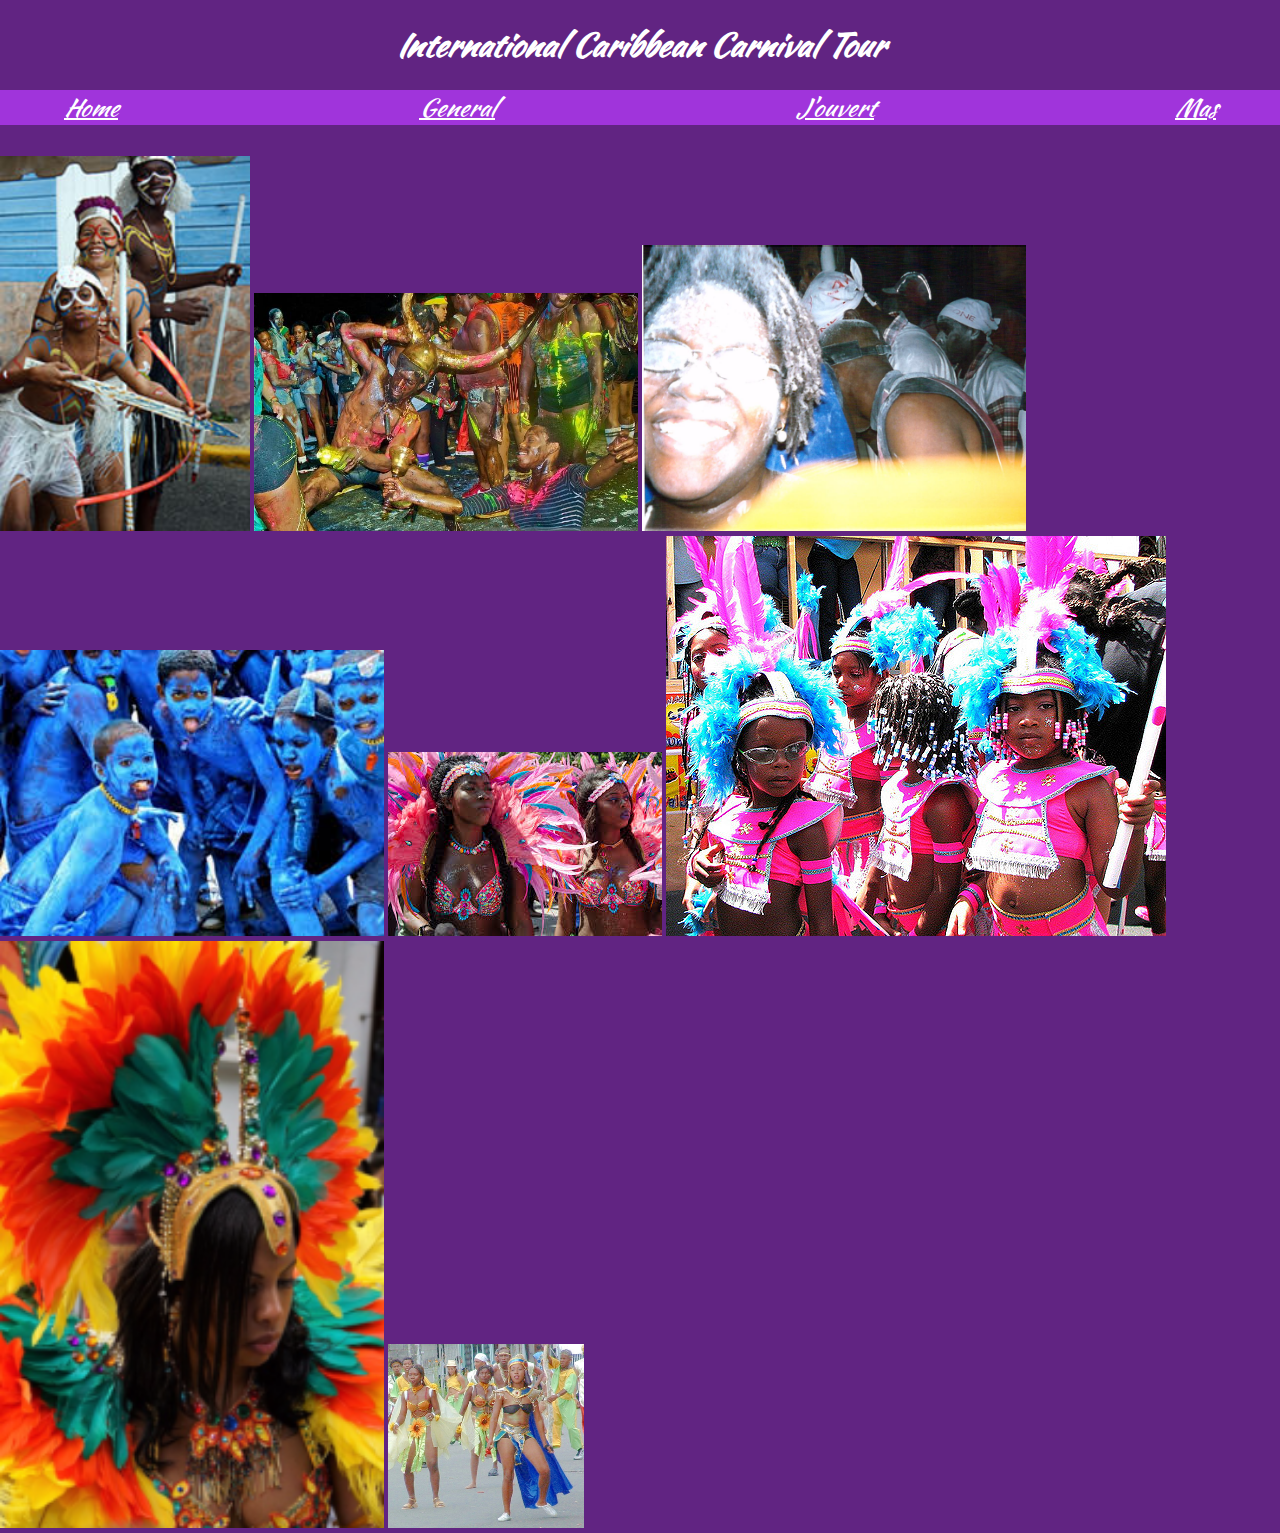
==== gallery.html @ dab15aab "Add files via upload" ====
<!DOCTYPE html>
<html>
<head> 
    <link href="https://fonts.googleapis.com/css?family=Kaushan+Script" rel="stylesheet">
    <link href="https://fonts.googleapis.com/css?family=Fresca" rel="stylesheet">                   
    <meta name="viewport" content="width=device-width, initial-scale=1.0">
    <title> Caribbean Carnival</title>
    <link rel="stylesheet" href="css/try.css">
</head>

<body>
    <header><!--<img id="title" src="img/costume.jpg">--><h1>International Caribbean Carnival Tour</h1>
        <nav> <div id="navbar"><!--back to top selections will bring back to bar-->
                <a href="index.html">Home</a>
                <a href="general.1.html">General</a>
                <a href="jouvert.html">J'ouvert</a>
                <a href="mas.html">Mas</a>
            </div></nav></header>

<div id="leftside">   
<a href="img/DR-children_p.jpg" target="_blank"><img class="bpics" src="img/DR-children_p.jpg" alt="children in DR"></a>
<a href="img/jouvert_ls.jpg" target="_blank"><img src="img/jouvert_ls.jpg" alt="group jouvert" height="70%" width="30%" class="bpics"></a>
<a href="img/jouvert-powder_ls.png"  target="_blank"><img src="img/jouvert-powder_ls.png" alt="powder" height="70%" width="30%"class="bpics"></a></div>
<div id="rightside">
<a href="img/jouvert-blue.jpg" target="_blank"><img src="img/jouvert-blue.jpg" alt="blue" height="70%" width="30%" class="bpics"></a>
<a href="img/prettymas_ls.jpg" target="_blank"><img class="bpics" src="img/prettymas_ls.jpg" alt="masquerader" height="100%"></a> 
<a href="img/pink-children_ls.jpg" target="_blank"><img class="bpics" src="img/pink-children_ls.jpg" alt="kiddie carnival" height="100%"></a></div>
<div id="bottom">
<a href="img/NHC_p.jpg" target="_blank"><img class="bpics" src="img/NHC_p.jpg" alt="NHC reveller" height="100%" width="30%"></a>
<a href="img/masq_sq.jpg" target="_blank"><img class="bpics" src="img/masq_sq.jpg" alt="masqueraders on the road" height="100%"></a>
</div>
</body>
</html>
---- css/try.css ----
html, body{height:100%;
margin:0;}

body{font-family: 'Fresca', cursive;   
    background-color:#612482;
    background-image:url("img/Paparazzi.jpg");
    background-size:100% 100%;
	/*margin: 10px 70px 10px 70px;*/
	}

header{font-family: Kaushan Script, cursive;
       background-image:url("../img/jouvert.jpg"),url("../img/costume.jpg"); 
       background-repeat: no-repeat;
       background-position: left top,right top;
       background-size:contain; 
       height:15%;
       font-style: italic;
       text-align:center;
       color:white;
       width:100%;
       }
        
#navbar{width:90%;
    height:50%;
    margin:auto;
    display:flex;
    justify-content:space-between;
    /*text-align:center;*/
    background-color:#a034db;
    font-size:1.5em;
    z-index:-2;

}
nav
{
     background-color:#a034db;
}
nav a{color:white;}
     
nav a:hover{background-color:blue;}

.main{display:flex;
      justify-content:space-around;
      flex-wrap:wrap;
      border:dashed 1px black;
}
.container{display:flex;
      justify-content:space-between;
      flex-wrap:wrap;
      width:90%;
      height:80%;
      margin:auto;
      
      /*border:dashed 1px black;*/}

.leftside{/*float:left;*/
          width:0%;
          height:100%;
          left:2%;
}
  
.rightside{/*float:right;*/
          width:22%;
          height:100%;
         
}    
#pic1{display:flex;
    justify-content:space-between;
     }
#text{
      width:73%;
      height:100%;
      flex-wrap:wrap;
      /*margin:10px 35%;*/
      }
#text img{height:25%;
          width:50%;
}
#jouvert img{height:25%;
          width:50%;
}
#jpic{height:35%;
      display:flex;
      justify-content:space-between;
      border:yellow solid 2px;}

#mpic{height:35%;
      display:flex;
      justify-content:space-between;
      border:yellow solid 2px;}  

#mpic div{height:100%;
          width:auto;}
          
#jpic div{height:100%;
          width:auto;}
.pics {
    /*margin: 15px;
    border: 1px solid;    
    flex-wrap:wrap;*/
    display:flex;
    justify-content:space-between;
    width: 100%;
    height:28%;
   /* height: 50%;*/
    
}

.pics:hover{
    border: 1px solid #777;
}

.pics img {
   /*width: 100%*/
    height:100%;
}

.desc{
    font-family:kaushan script;
    padding: 2px;
    text-align:center;
    font-weight:bold;
    color:#FD03A3;
}
h2{font-family: kaushan script, cursive;}

p{font-family:fresca;
  font-size:18px;
  padding:0px;}

footer{
      height:20%;
      display:flex;
      justify-content:space-between;
      width:90%;
      margin:auto;
  }
.ftimg
  {
      height:100%;
  }
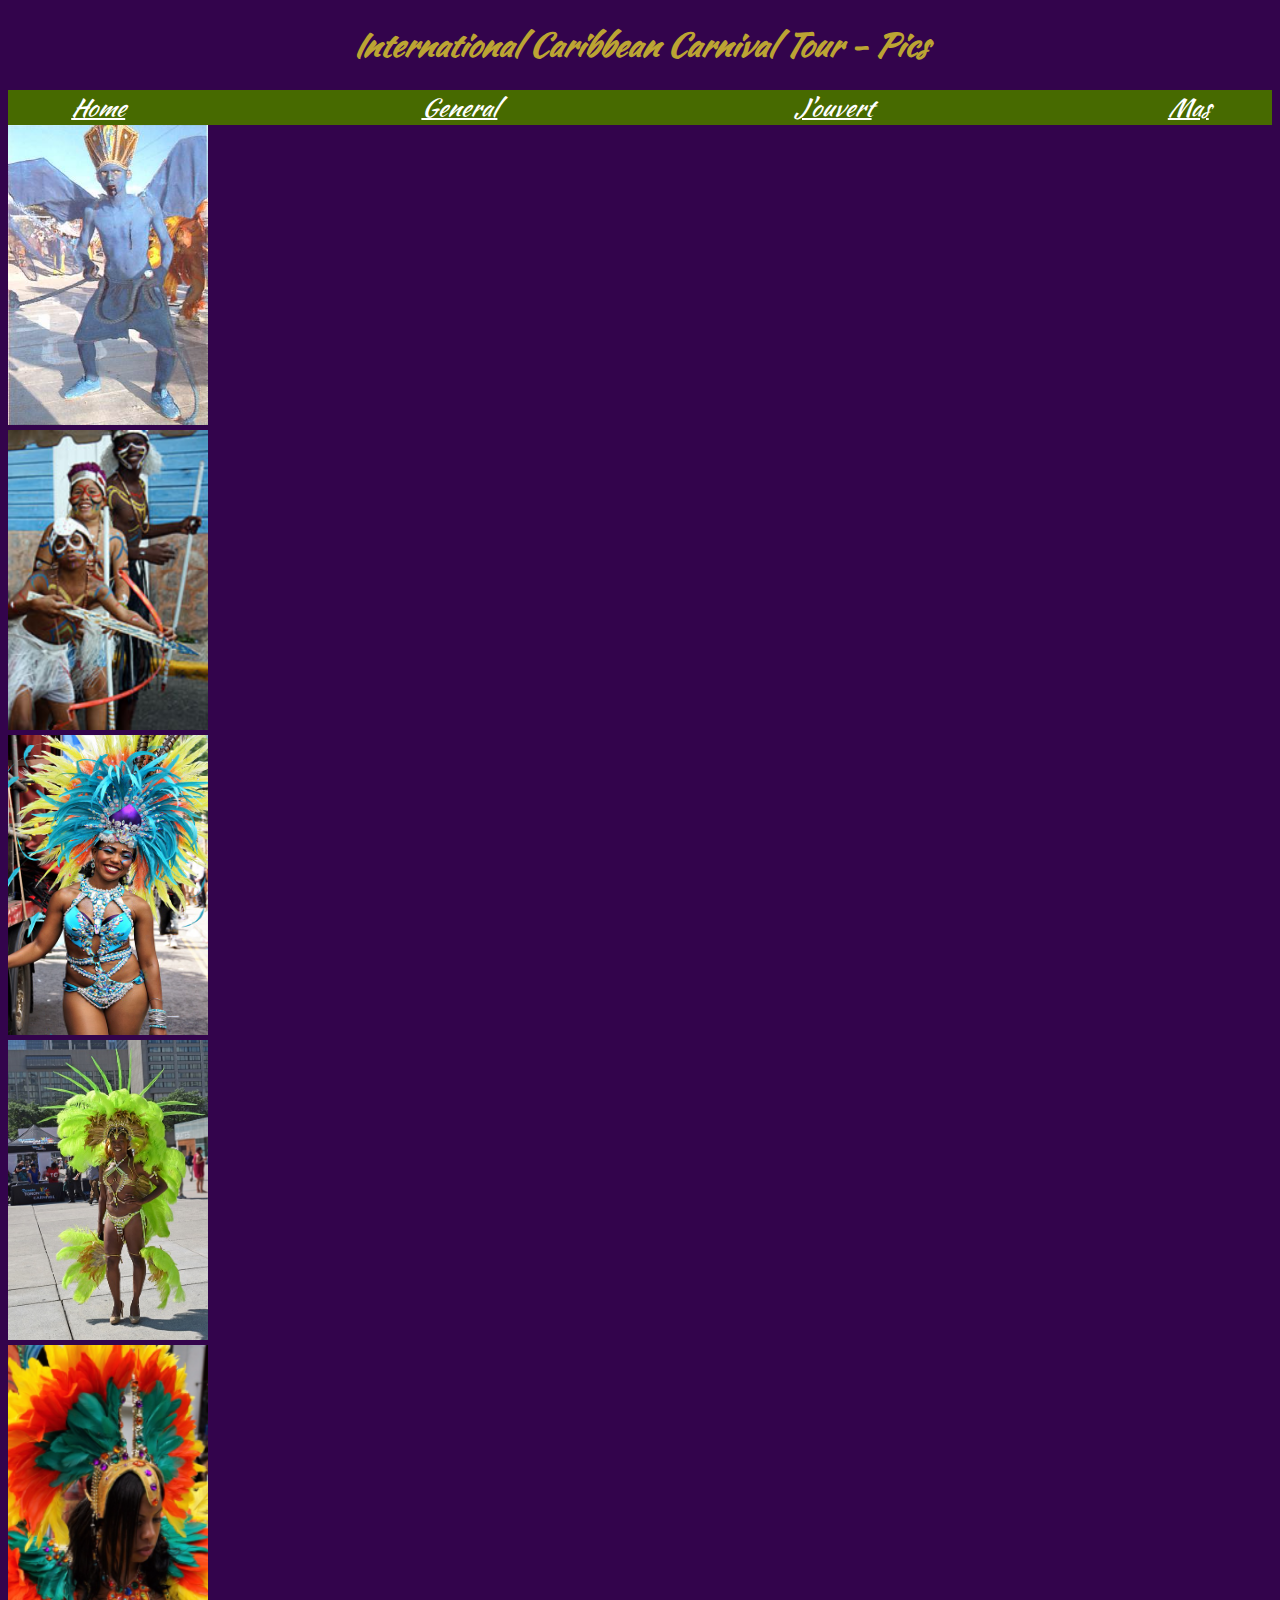
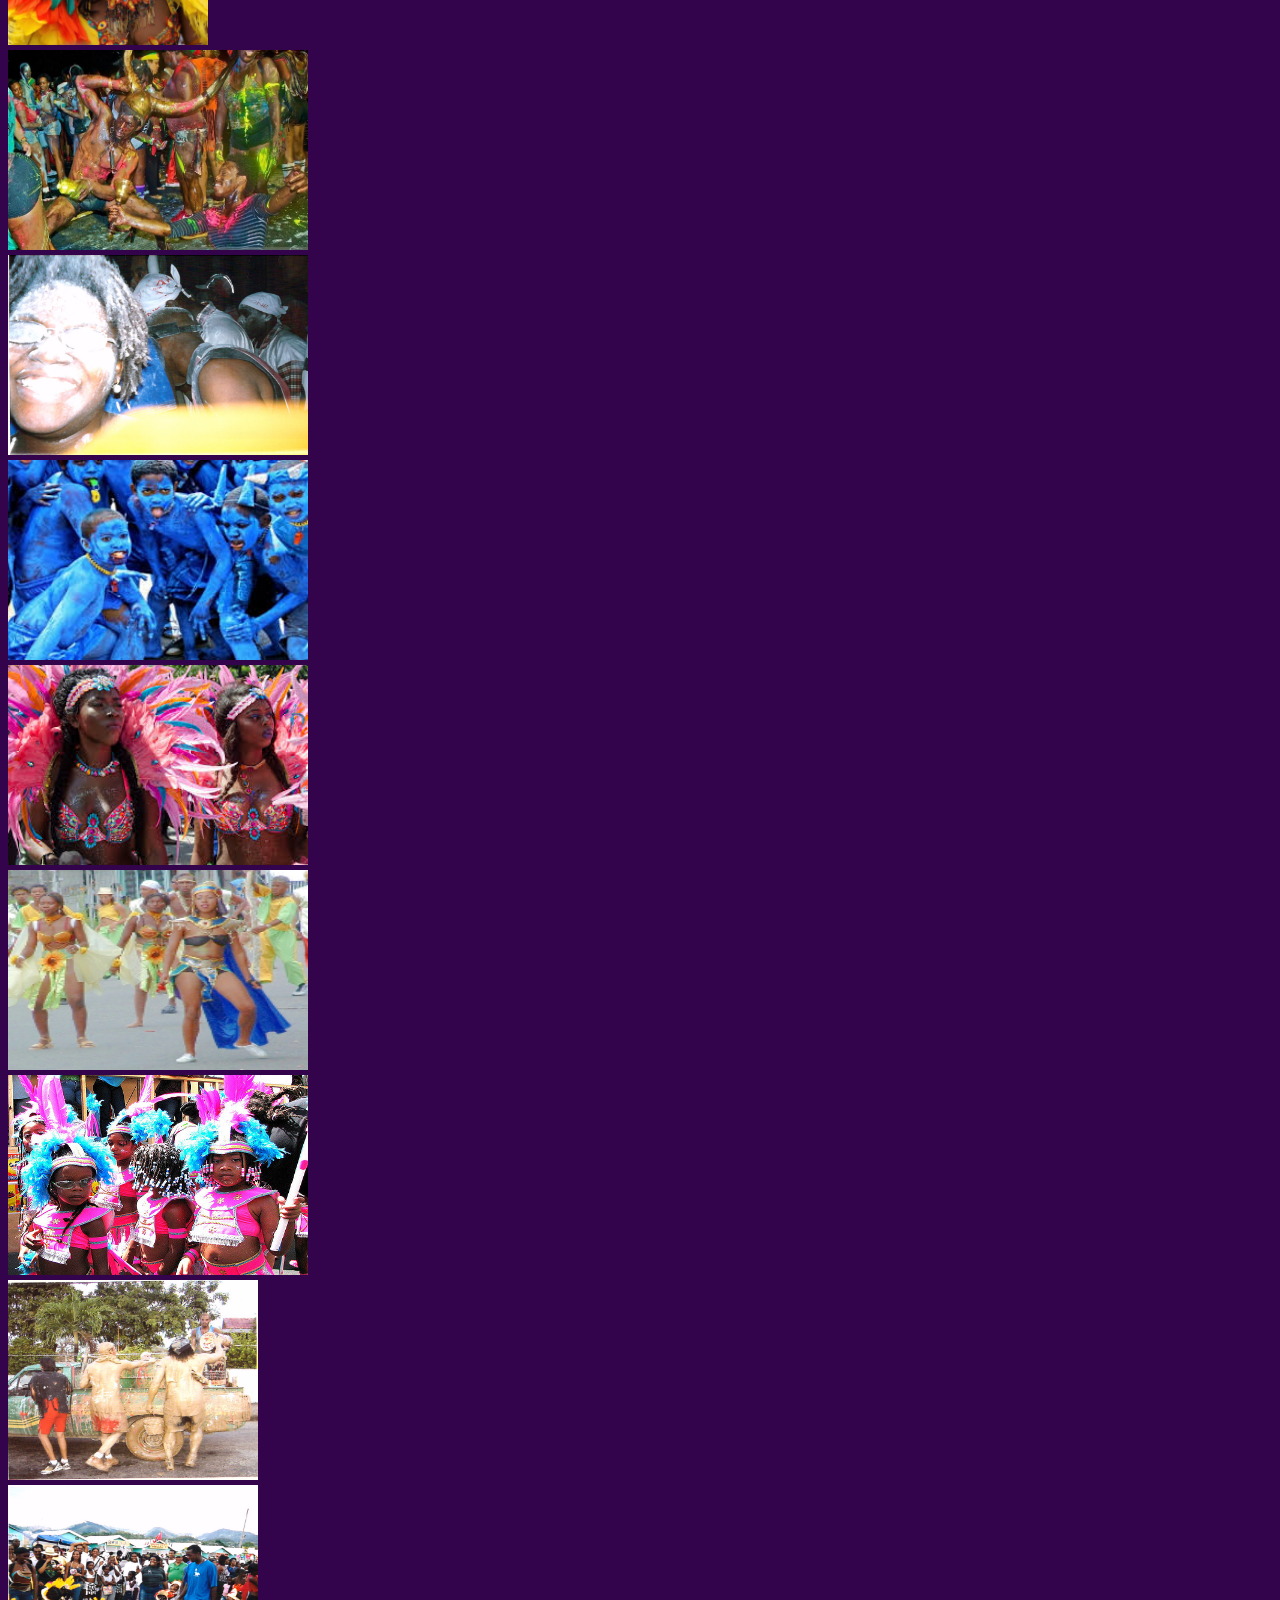
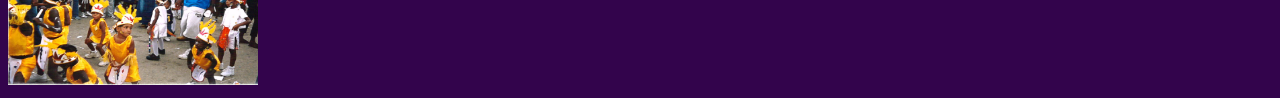
==== commit 3a1fce9a: "Update gallery.html" ====
--- a/gallery.html
+++ b/gallery.html
@@ -4,12 +4,12 @@
     <link href="https://fonts.googleapis.com/css?family=Kaushan+Script" rel="stylesheet">
     <link href="https://fonts.googleapis.com/css?family=Fresca" rel="stylesheet">                   
     <meta name="viewport" content="width=device-width, initial-scale=1.0">
-    <title> Caribbean Carnival</title>
+    <title> Pic Gallery</title>
     <link rel="stylesheet" href="css/try.css">
 </head>
 
 <body>
-    <header><!--<img id="title" src="img/costume.jpg">--><h1>International Caribbean Carnival Tour</h1>
+    <header><!--<img id="title" src="img/costume.jpg">--><h1>International Caribbean Carnival Tour - Pics</h1>
         <nav> <div id="navbar"><!--back to top selections will bring back to bar-->
                 <a href="index.html">Home</a>
                 <a href="general.1.html">General</a>
@@ -17,17 +17,32 @@
                 <a href="mas.html">Mas</a>
             </div></nav></header>
 
-<div id="leftside">   
-<a href="img/DR-children_p.jpg" target="_blank"><img class="bpics" src="img/DR-children_p.jpg" alt="children in DR"></a>
-<a href="img/jouvert_ls.jpg" target="_blank"><img src="img/jouvert_ls.jpg" alt="group jouvert" height="70%" width="30%" class="bpics"></a>
-<a href="img/jouvert-powder_ls.png"  target="_blank"><img src="img/jouvert-powder_ls.png" alt="powder" height="70%" width="30%"class="bpics"></a></div>
-<div id="rightside">
-<a href="img/jouvert-blue.jpg" target="_blank"><img src="img/jouvert-blue.jpg" alt="blue" height="70%" width="30%" class="bpics"></a>
-<a href="img/prettymas_ls.jpg" target="_blank"><img class="bpics" src="img/prettymas_ls.jpg" alt="masquerader" height="100%"></a> 
-<a href="img/pink-children_ls.jpg" target="_blank"><img class="bpics" src="img/pink-children_ls.jpg" alt="kiddie carnival" height="100%"></a></div>
+<div id="stuff"><div class="gallery">   
+<a href="img/bluechild2.jpg" target="_blank"><img class="bpics" src="img/bluechild2.jpg" alt="blue devil child" height="300" width="200"></a></div>
+
+<div class="gallery"> 
+<a href="img/DR-children_p.jpg" target="_blank"><img class="bpics" src="img/DR-children_p.jpg" alt="children in DR" height="300" width="200"></a></div>
+<div class="gallery">     
+<a href="img/carnival-indin-blu.jpg" target="_blank"><img class="bpics" src="img/carnival-indin-blu.jpg" alt="caribana woman" height="300" width="200"></a> </div>
+<div class="gallery"> 
+<a href="img/caribana_indiv.jpg" target="_blank"><img class="bpics" src="img/caribana_indiv.jpg" alt="caribana masquerader" height="300" width="200"></a> </div> 
+<div class="gallery"> 
+<a href="img/NHC_p.jpg" target="_blank"><img class="bpics" src="img/NHC_p.jpg" alt="NHC reveller" height="300" width="200"></a></div>
+
+<div class="gallery"> <a href="img/jouvert_ls.jpg" target="_blank"><img src="img/jouvert_ls.jpg" alt="group jouvert" height="200" width="300" class="bpics"></a> </div>
+<div class="gallery"> 
+<a href="img/jouvert-powder_ls.png"  target="_blank"><img src="img/jouvert-powder_ls.png" alt="powder" height="200" width="300" class="bpics"></a></div>
+<div class="gallery"> 
+<a href="img/jouvert-blue.jpg" target="_blank"><img src="img/jouvert-blue.jpg" alt="blue" height="200" width="300" class="bpics"></a></div>
+<div class="gallery"> 
+<a href="img/prettymas_ls.jpg" target="_blank"><img class="bpics" src="img/prettymas_ls.jpg" alt="masquerader" height="200" width="300"></a></div>
+<div class="gallery">
+<a href="img/masq_sq.jpg" target="_blank"><img class="bpics" src="img/masq_sq.jpg" alt="masqueraders on the road" height="200" width="300"></a></div>
+
+<div class="gallery"><a href="img/pink-children_ls.jpg" target="_blank"><img class="bpics" src="img/pink-children_ls.jpg" alt="kiddie carnival" height="200" width="300"></a></div>
+<div class="gallery"> <a href="img/getting mud.png" target="_blank"><img src="img/getting mud.png" alt="getting mud" height="200" width="250" class="bpics"></a> </div>
+<div class="gallery"> <a href="img/kiddie-carnival_sq.png" target="_blank"><img src="img/kiddie-carnival_sq.png" alt="kiddie carnival2" height="200" width="250" class="bpics"></a> </div>
 <div id="bottom">
-<a href="img/NHC_p.jpg" target="_blank"><img class="bpics" src="img/NHC_p.jpg" alt="NHC reveller" height="100%" width="30%"></a>
-<a href="img/masq_sq.jpg" target="_blank"><img class="bpics" src="img/masq_sq.jpg" alt="masqueraders on the road" height="100%"></a>
 </div>
 </body>
 </html>
--- a/css/try.css
+++ b/css/try.css
@@ -1,22 +1,23 @@
-html, body{height:100%;
-margin:0;}
+/*html, body{height:100%;
+margin:0;}*/
 
 body{font-family: 'Fresca', cursive;   
-    background-color:#612482;
+    color:#85AF2F;
+    background-color:#33044C;
     background-image:url("img/Paparazzi.jpg");
     background-size:100% 100%;
 	/*margin: 10px 70px 10px 70px;*/
 	}
 
 header{font-family: Kaushan Script, cursive;
-       background-image:url("../img/jouvert.jpg"),url("../img/costume.jpg"); 
+       background-image:url("img/jouvert.jpg"),url("img/costume.jpg"); 
        background-repeat: no-repeat;
        background-position: left top,right top;
        background-size:contain; 
        height:15%;
-       font-style: italic;
+       font-style:italic;
        text-align:center;
-       color:white;
+       color:#BCA433;
        width:100%;
        }
         
@@ -26,89 +27,52 @@
     display:flex;
     justify-content:space-between;
     /*text-align:center;*/
-    background-color:#a034db;
+    background-color:#476A00;
     font-size:1.5em;
     z-index:-2;
+}
 
-}
-nav
-{
-     background-color:#a034db;
-}
+nav{background-color:#476A00;}
+
 nav a{color:white;}
      
-nav a:hover{background-color:blue;}
+nav a:hover{background-color:#BCA433;}
 
-.main{display:flex;
-      justify-content:space-around;
-      flex-wrap:wrap;
-      border:dashed 1px black;
-}
-.container{display:flex;
-      justify-content:space-between;
-      flex-wrap:wrap;
-      width:90%;
-      height:80%;
-      margin:auto;
-      
-      /*border:dashed 1px black;*/}
+.container{padding:5px 0px 0px 0px;
+           display:flex;
+           justify-content:space-between;
+           flex-wrap:wrap;
+           width:90%;
+           height:100%;
+           margin:auto;}
 
 .leftside{/*float:left;*/
-          width:0%;
+          width:15%;
           height:100%;
-          left:2%;
-}
-  
-.rightside{/*float:right;*/
-          width:22%;
-          height:100%;
-         
-}    
-#pic1{display:flex;
-    justify-content:space-between;
-     }
+          }
 #text{
-      width:73%;
+      width:60%;
       height:100%;
       flex-wrap:wrap;
-      /*margin:10px 35%;*/
       }
-#text img{height:25%;
-          width:50%;
-}
-#jouvert img{height:25%;
-          width:50%;
-}
-#jpic{height:35%;
-      display:flex;
-      justify-content:space-between;
-      border:yellow solid 2px;}
+      
+      
+.rightside{
+          width:15%;
+          height:100%;
+          }    
 
-#mpic{height:35%;
-      display:flex;
-      justify-content:space-between;
-      border:yellow solid 2px;}  
-
-#mpic div{height:100%;
-          width:auto;}
-          
-#jpic div{height:100%;
-          width:auto;}
-.pics {
+.pics{
     /*margin: 15px;
     border: 1px solid;    
     flex-wrap:wrap;*/
     display:flex;
     justify-content:space-between;
     width: 100%;
-    height:28%;
-   /* height: 50%;*/
-    
-}
+    /*height:28%;
+   /* height: 50%;*/}
 
-.pics:hover{
-    border: 1px solid #777;
-}
+.pics:hover{border: 1px solid #BCA433;}
 
 .pics img {
    /*width: 100%*/
@@ -119,24 +83,33 @@
     font-family:kaushan script;
     padding: 2px;
     text-align:center;
-    font-weight:bold;
-    color:#FD03A3;
-}
+    color:#BCA433;
+    }
+    
 h2{font-family: kaushan script, cursive;}
 
 p{font-family:fresca;
   font-size:18px;
   padding:0px;}
 
-footer{
-      height:20%;
-      display:flex;
-      justify-content:space-between;
-      width:90%;
-      margin:auto;
-  }
-.ftimg
-  {
-      height:100%;
-  }
-      +p a{color:white;}
+
+footer{height:25%;
+       display:flex;
+       justify-content:space-between;
+       width:60%;
+       margin:auto;}
+
+.ftimg{height:100%;}
+
+#end{height:30%;
+     display:flex;
+     justify-content:space-between;
+     width:90%;
+     /*margin:auto;*/}
+     
+#bottom{display:flex;
+        flex-wrap:wrap;
+        justify-content:space-around;
+        width:90%;
+        margin:auto;}
